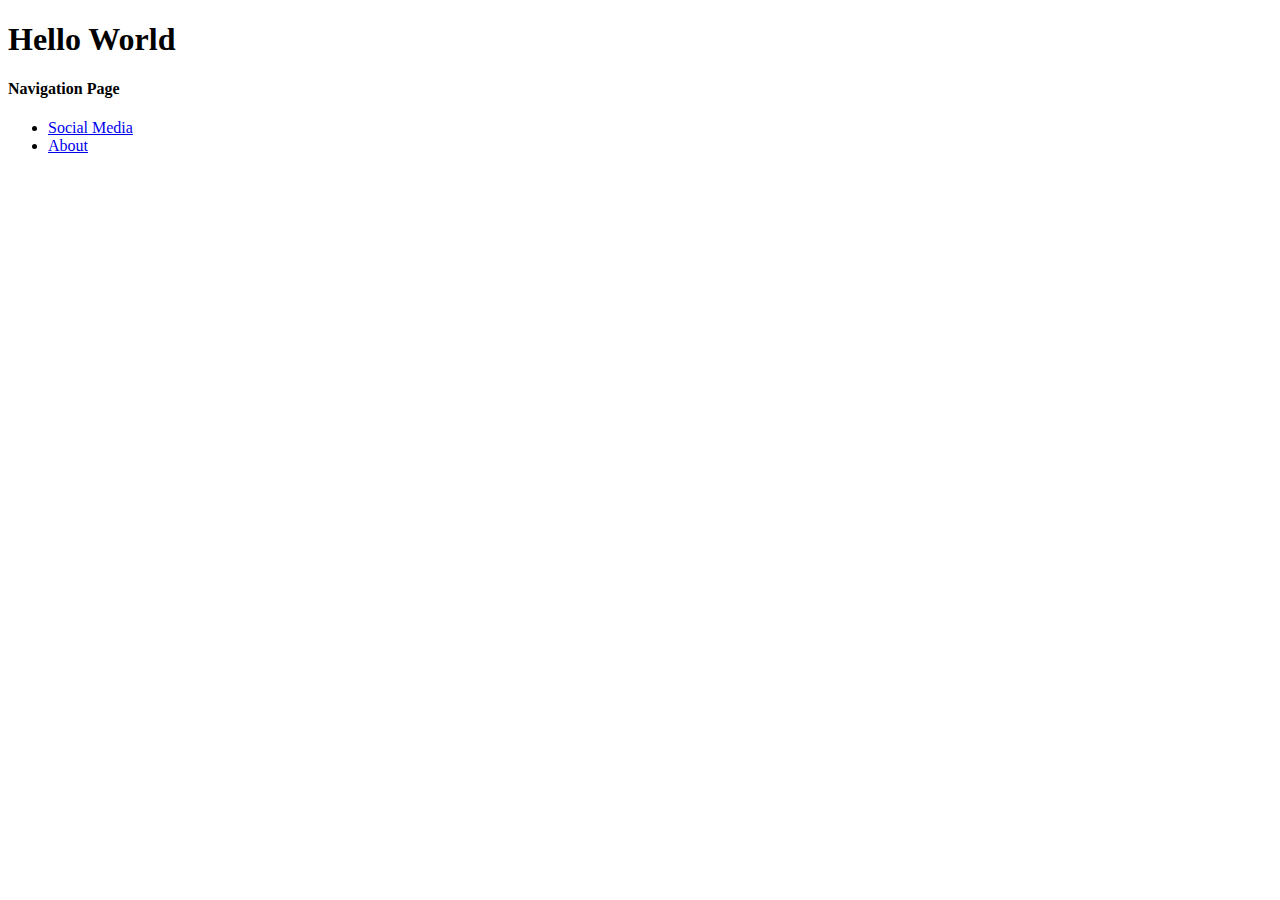
==== index.html @ c33cb6d6 "Add navigation to about.html" ====
<!DOCTYPE html>
<html lang="en">
<head>
    <meta charset="UTF-8">
    <meta name="viewport" content="width=device-width, initial-scale=1.0">
    <title>Specs Indonesia Practice Website</title>
</head>
<body>
    <h1>Hello World</h1>
    <h4>Navigation Page</h4>
    <ul>
        <li><a href="social-media.html">Social Media</a></li>
        <li><a href="about.html">About</a></li>
    </ul>
</body>
</html>
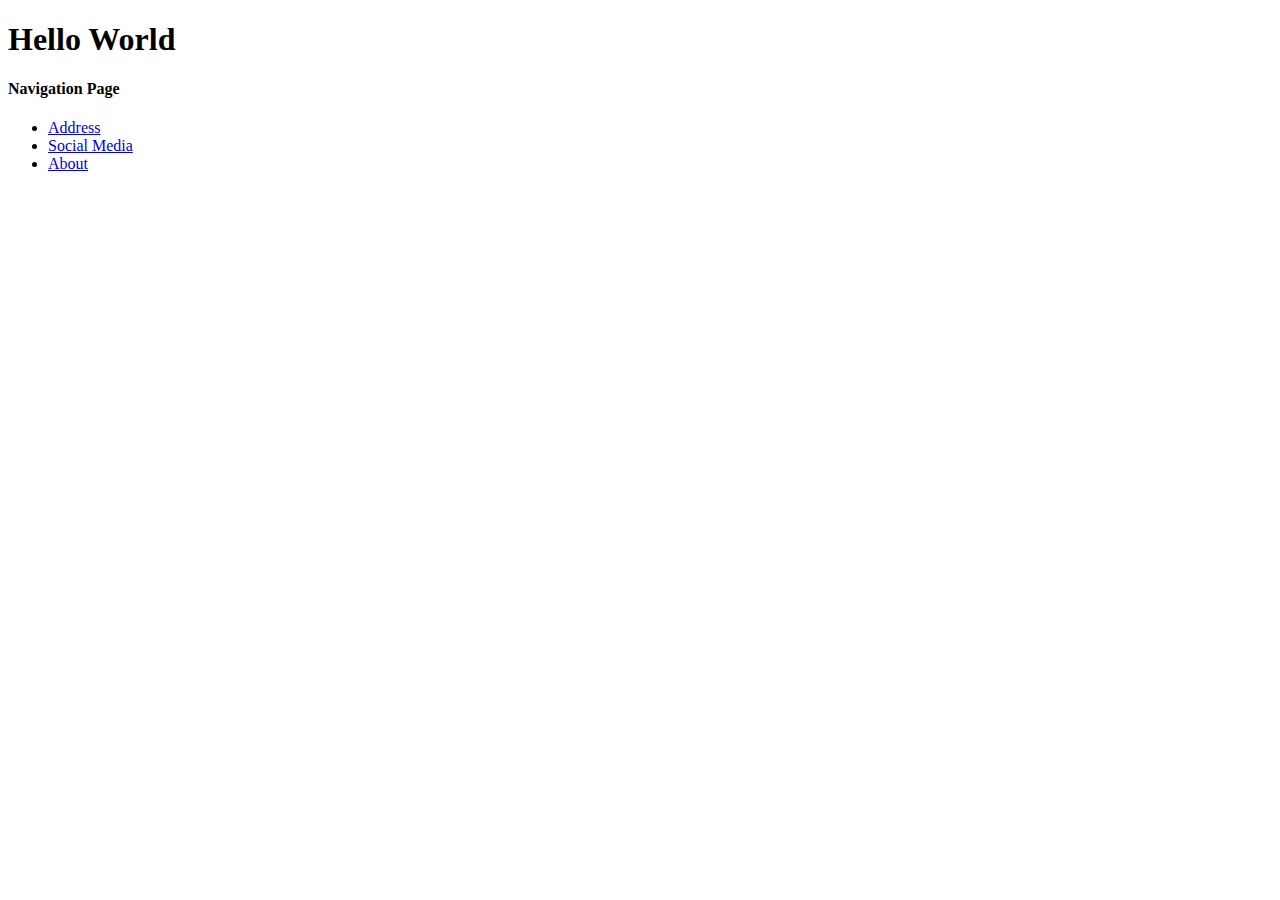
==== commit f03bc7fd: "Implement navigation in index.html" ====
--- a/index.html
+++ b/index.html
@@ -9,6 +9,7 @@
     <h1>Hello World</h1>
     <h4>Navigation Page</h4>
     <ul>
+        <li><a href="address.html">Address</a></li>
         <li><a href="social-media.html">Social Media</a></li>
         <li><a href="about.html">About</a></li>
     </ul>
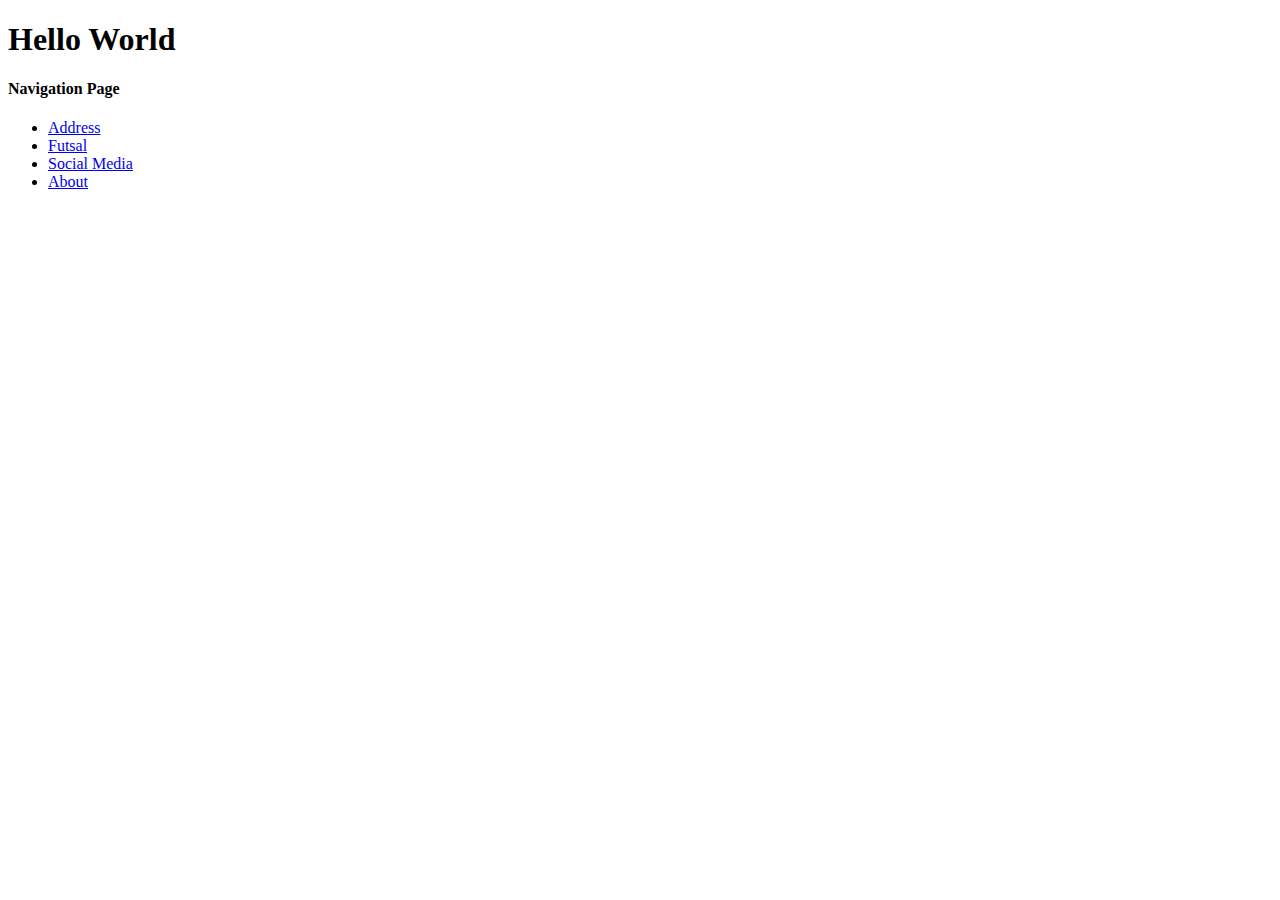
==== commit 81a0516b: "Add navigation to futsal.html" ====
--- a/index.html
+++ b/index.html
@@ -10,6 +10,7 @@
     <h4>Navigation Page</h4>
     <ul>
         <li><a href="address.html">Address</a></li>
+        <li><a href="futsal.html">Futsal</a></li>
         <li><a href="social-media.html">Social Media</a></li>
         <li><a href="about.html">About</a></li>
     </ul>
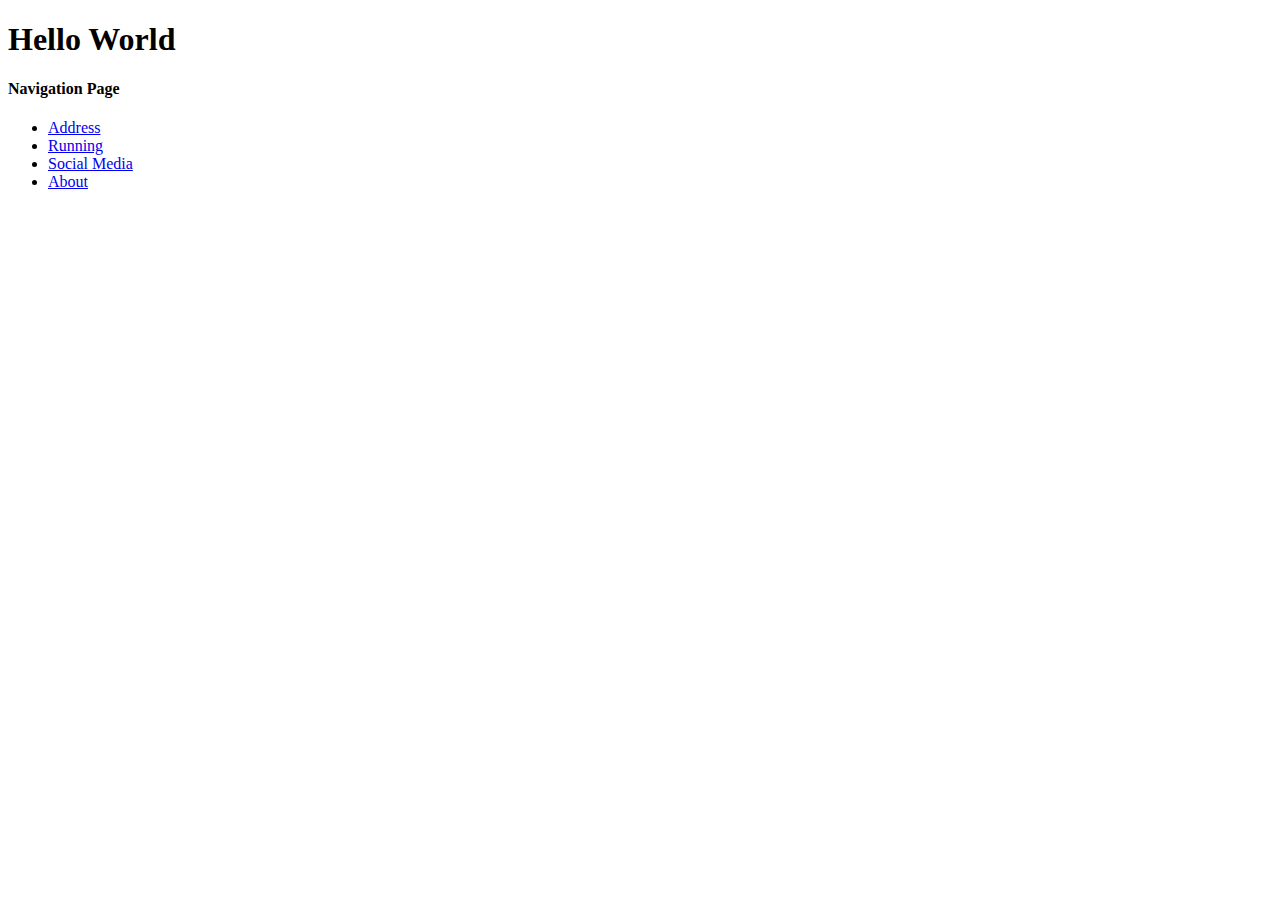
==== commit 3e4502e3: "Add navigation to running.html" ====
--- a/index.html
+++ b/index.html
@@ -10,7 +10,7 @@
     <h4>Navigation Page</h4>
     <ul>
         <li><a href="address.html">Address</a></li>
-        <li><a href="futsal.html">Futsal</a></li>
+        <li><a href="running.html">Running</a></li>
         <li><a href="social-media.html">Social Media</a></li>
         <li><a href="about.html">About</a></li>
     </ul>
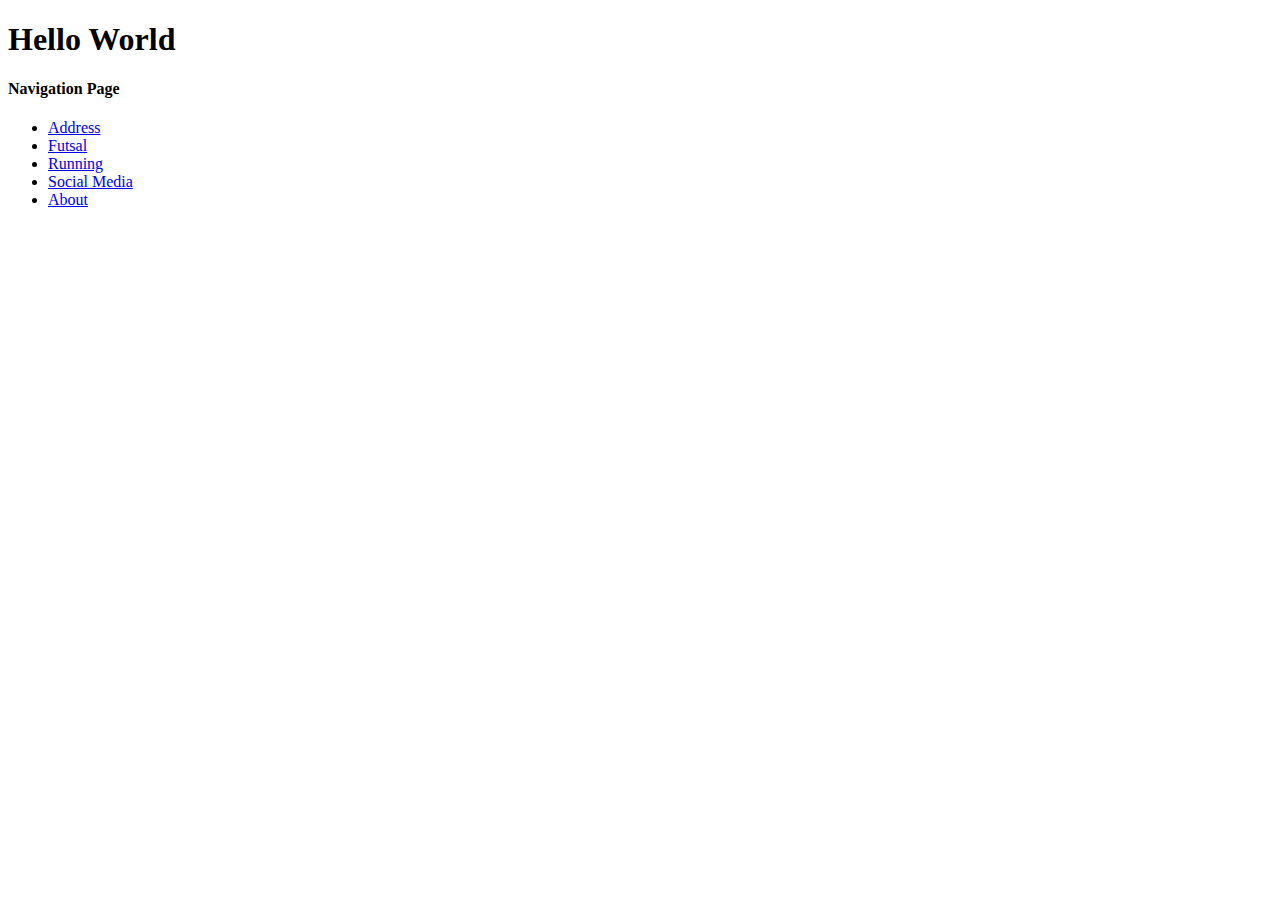
==== commit e9a60ba5: "Merge branch 'main' into futsal" ====
--- a/index.html
+++ b/index.html
@@ -10,6 +10,7 @@
     <h4>Navigation Page</h4>
     <ul>
         <li><a href="address.html">Address</a></li>
+        <li><a href="futsal.html">Futsal</a></li>
         <li><a href="running.html">Running</a></li>
         <li><a href="social-media.html">Social Media</a></li>
         <li><a href="about.html">About</a></li>
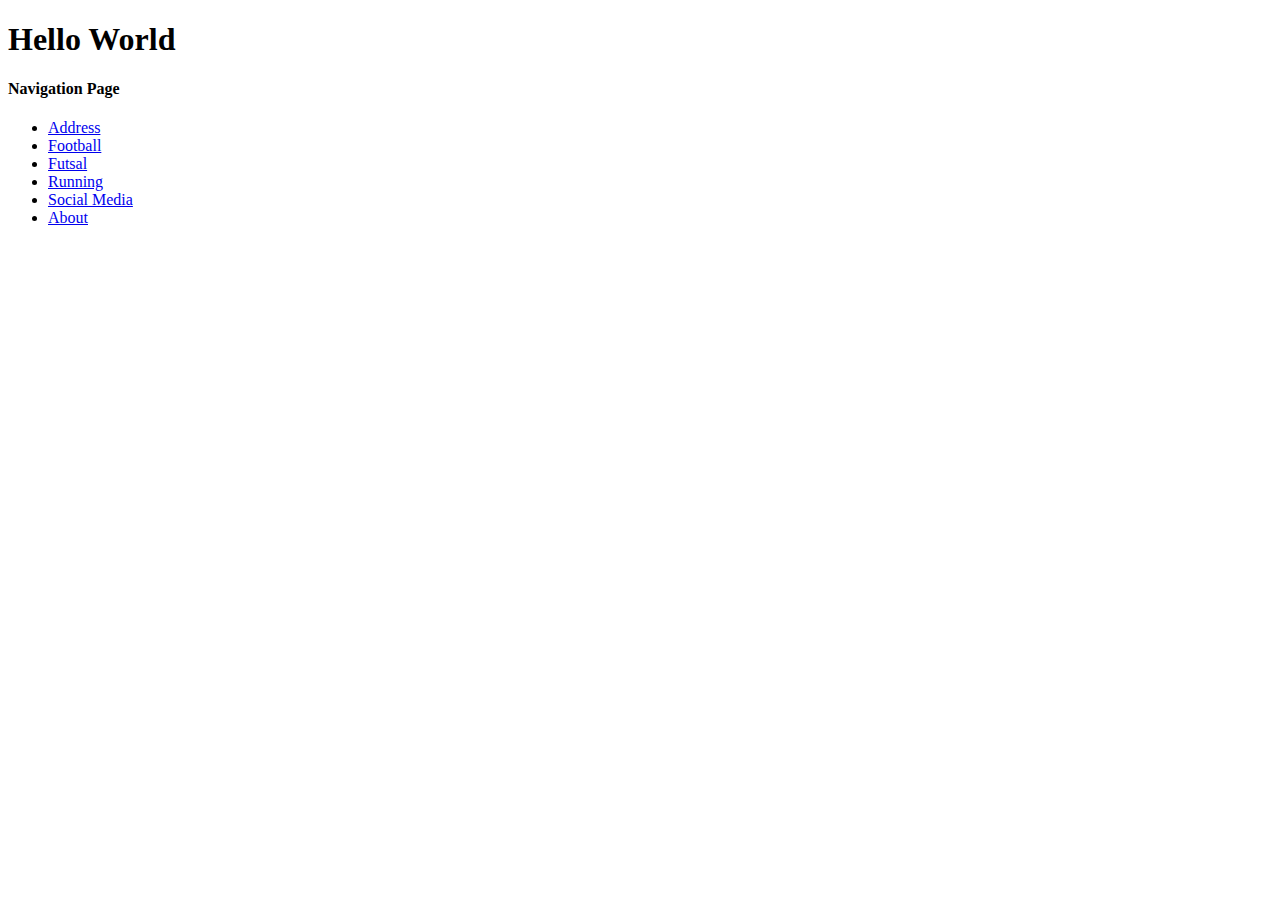
==== commit bbddc7ce: "Resolve conflicts in index.html" ====
--- a/index.html
+++ b/index.html
@@ -10,6 +10,7 @@
     <h4>Navigation Page</h4>
     <ul>
         <li><a href="address.html">Address</a></li>
+        <li><a href="football.html">Football</a></li>
         <li><a href="futsal.html">Futsal</a></li>
         <li><a href="running.html">Running</a></li>
         <li><a href="social-media.html">Social Media</a></li>
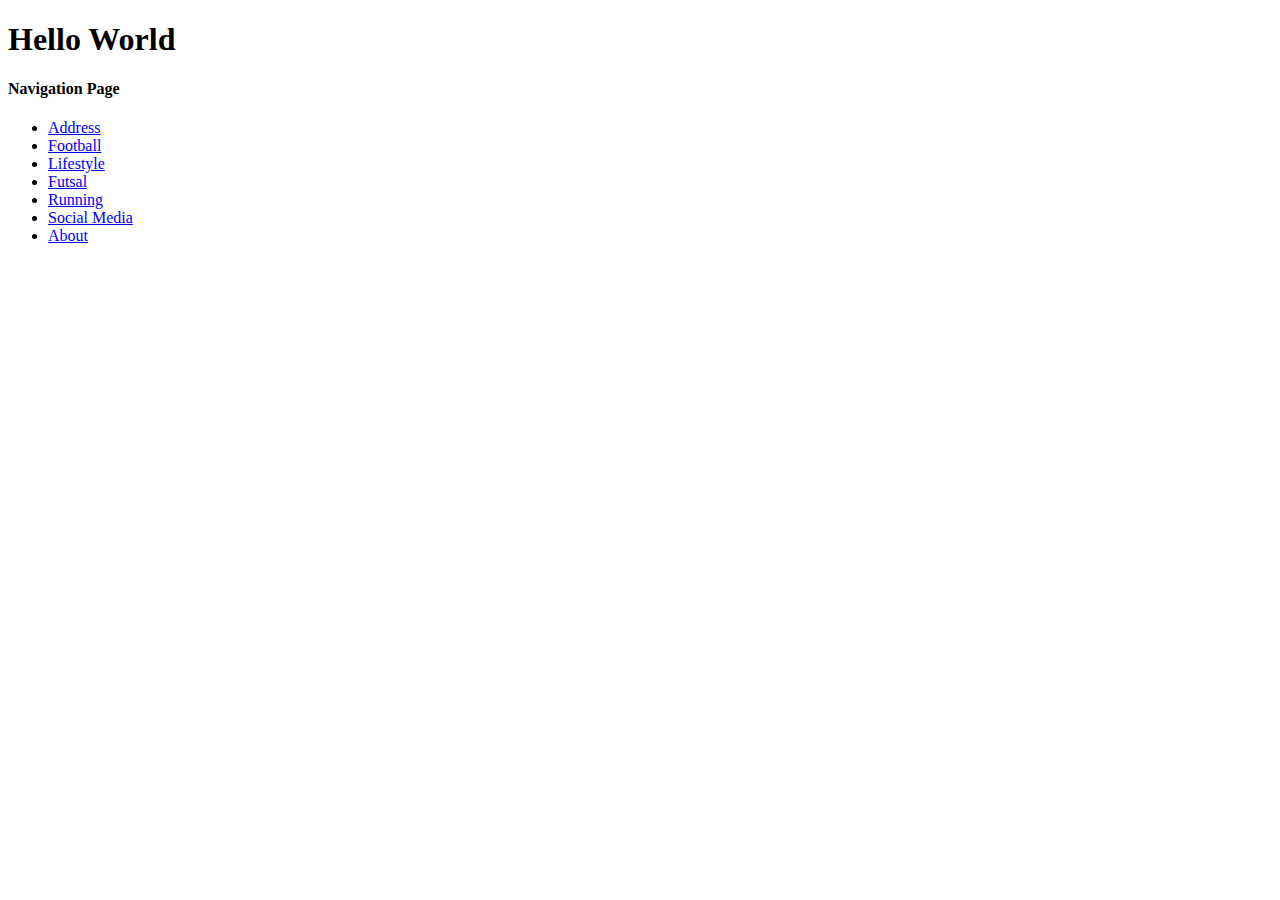
==== commit 973d2bc4: "Add index.html navigation" ====
--- a/index.html
+++ b/index.html
@@ -11,6 +11,7 @@
     <ul>
         <li><a href="address.html">Address</a></li>
         <li><a href="football.html">Football</a></li>
+        <li><a href="lifestyle.html">Lifestyle</a></li>
         <li><a href="futsal.html">Futsal</a></li>
         <li><a href="running.html">Running</a></li>
         <li><a href="social-media.html">Social Media</a></li>
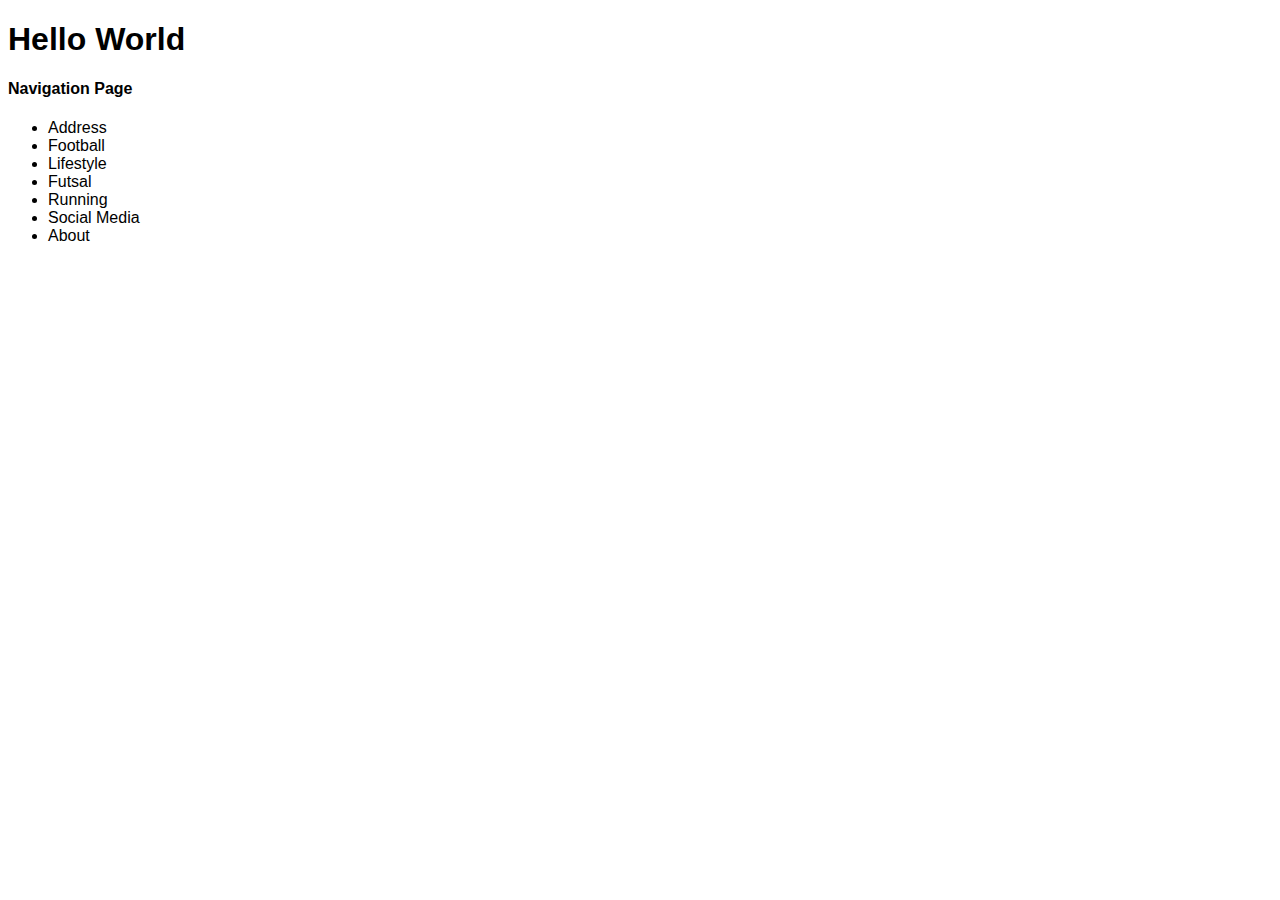
==== commit 818fa379: "Add implementation" ====
--- a/index.html
+++ b/index.html
@@ -4,6 +4,7 @@
     <meta charset="UTF-8">
     <meta name="viewport" content="width=device-width, initial-scale=1.0">
     <title>Specs Indonesia Practice Website</title>
+    <link rel="stylesheet" href="style.css">
 </head>
 <body>
     <h1>Hello World</h1>
--- a/style.css
+++ b/style.css
@@ -0,0 +1,13 @@
+body {
+    font-family:'Trebuchet MS', 'Lucida Sans Unicode', 'Lucida Grande', 'Lucida Sans', Arial, sans-serif;
+}
+
+a:link, a:visited, a:active { 
+    text-decoration: none; 
+    color: black;
+} 
+
+a:hover {
+    text-decoration: none;
+    color: red;
+}